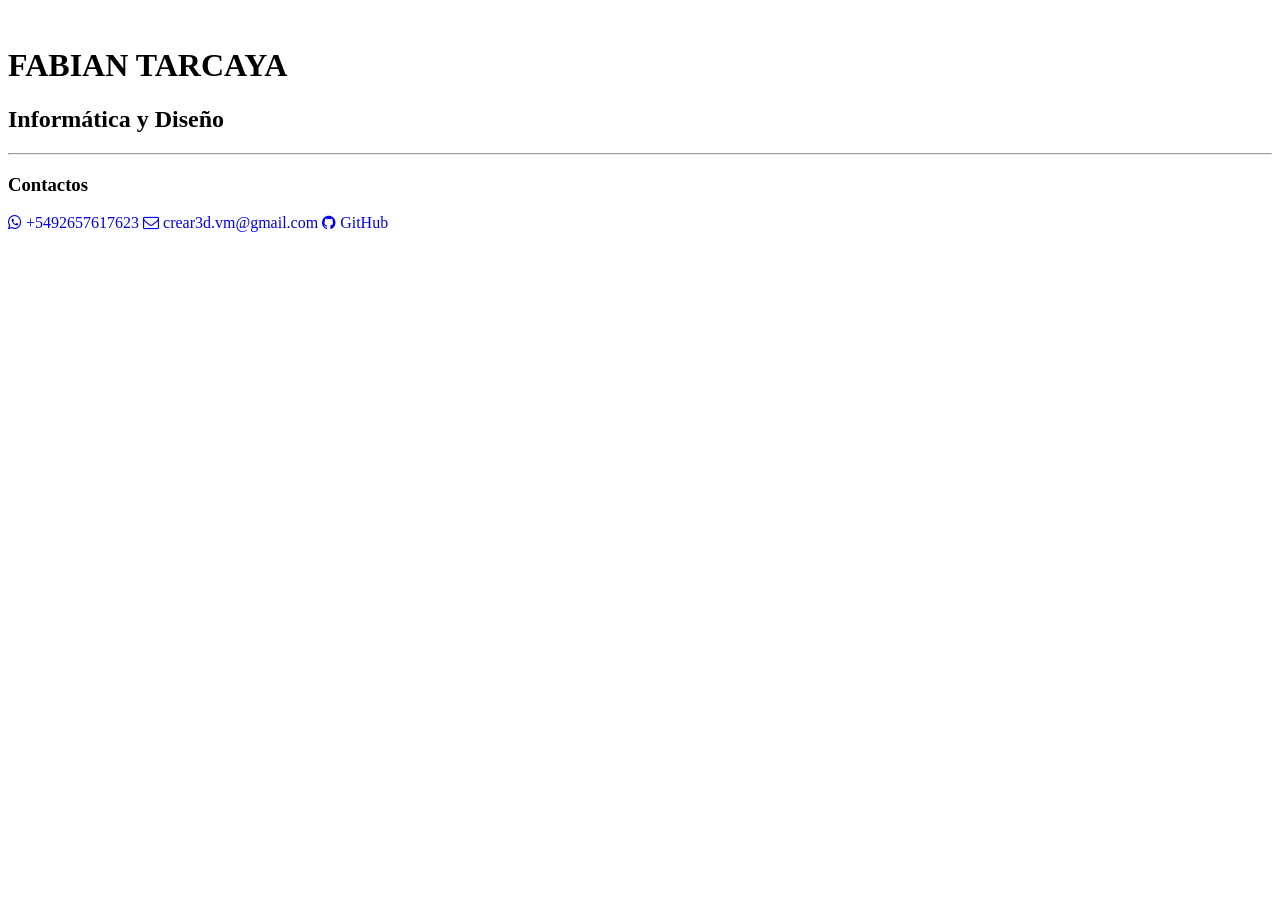
==== tarjeta.html @ aece2929 "Add files via upload" ====
<!DOCTYPE html>
<html lang="es">
<head>
    <meta charset="UTF-8">
    <meta name="viewport" content="width=device-width, initial-scale=1.0">
    <link rel="stylesheet" href="estilo.css">
    <link rel="stylesheet" href="https://cdnjs.cloudflare.com/ajax/libs/font-awesome/4.7.0/css/font-awesome.css" integrity="sha512-5A8nwdMOWrSz20fDsjczgUidUBR8liPYU+WymTZP1lmY9G6Oc7HlZv156XqnsgNUzTyMefFTcsFH/tnJE/+xBg==" crossorigin="anonymous" referrerpolicy="no-referrer">
    <title>Tarjeta Presentación</title>
</head>
<body>
    <div class="cuerpotarjeta">
        <header>
            <img src="unnamed (9).jpg" alt="">
            <h1><div class="nombre">FABIAN TARCAYA</div></h1>
            <h2 class="perfil">Informática y Diseño</h2>
        </header>
        <hr>
        <section class="contenido">
            <h3 class="contactos">Contactos</h3>
            <a href="https://wa.me/"target="_blank"><i class="fa fa-whatsapp" aria-hidden="true"> +5492657617623 </i></a>
            <a href="mailto:crear3d.vm@gmail.com"target="_blank"><i class="fa fa-envelope-o" aria-hidden="true"> crear3d.vm@gmail.com</i></a>
            <a href="https://github.com/mepafa123"target="_blank"><i class="fa fa-github" aria-hidden="true"> GitHub </i></a>
        </section>
    </div>
</body>
</html>
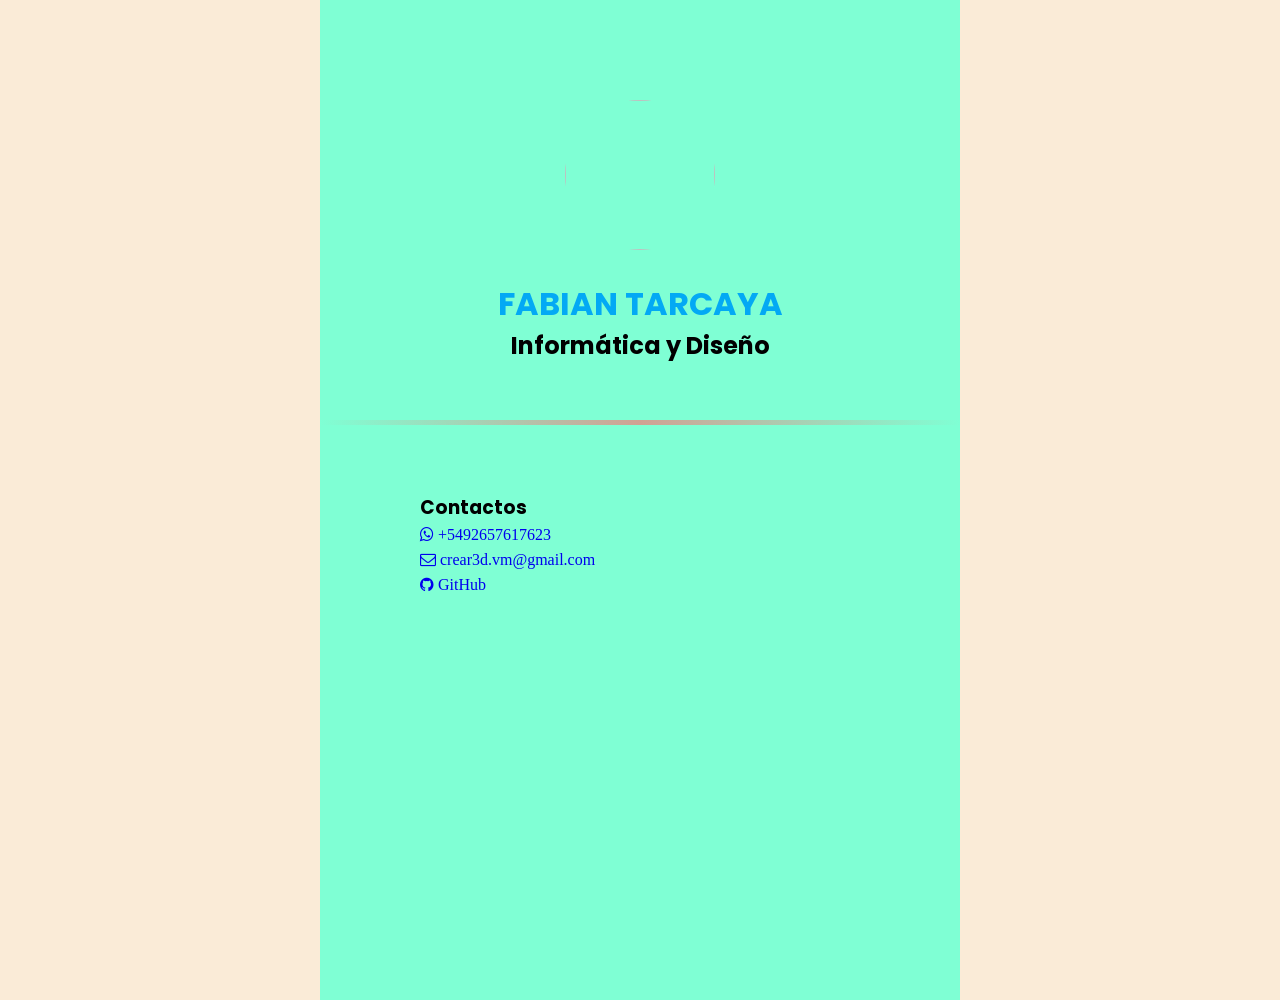
==== commit f643b8b2: "Update tarjeta.html" ====
--- a/tarjeta.html
+++ b/tarjeta.html
@@ -3,7 +3,7 @@
 <head>
     <meta charset="UTF-8">
     <meta name="viewport" content="width=device-width, initial-scale=1.0">
-    <link rel="stylesheet" href="estilo.css">
+    <link rel="stylesheet" href="tarjeta.css">
     <link rel="stylesheet" href="https://cdnjs.cloudflare.com/ajax/libs/font-awesome/4.7.0/css/font-awesome.css" integrity="sha512-5A8nwdMOWrSz20fDsjczgUidUBR8liPYU+WymTZP1lmY9G6Oc7HlZv156XqnsgNUzTyMefFTcsFH/tnJE/+xBg==" crossorigin="anonymous" referrerpolicy="no-referrer">
     <title>Tarjeta Presentación</title>
 </head>
@@ -23,4 +23,4 @@
         </section>
     </div>
 </body>
-</html>+</html>
--- a/tarjeta.css
+++ b/tarjeta.css
@@ -0,0 +1,115 @@
+@import url("https://fonts.googleapis.com/css?family=Poppins:200,300,400,500,600,700,800,900&display=swap");
+*{
+    margin: 0;
+    padding: 0;
+    box-sizing: border-box;
+}
+body{
+    position: relative;
+    display: flex;
+    justify-content: center;
+    background-color: antiquewhite;
+    font-family: Poppins, sans-serif;
+    min-height: 1000px;
+}
+.cuerpotarjeta{
+    position: absolute;
+    width: 50%;
+    min-height: 1000px;
+    display: flex;
+    flex-direction: column;
+    align-content: center;
+    background: aquamarine;
+}
+img{
+    width: 150px;
+    height: 150px;
+    border-radius: 50%;
+    object-fit: cover;
+}
+header{
+    display: flex;
+    padding-top: 100px;
+    flex-direction: column;
+    align-items: center;
+    width: 100%;
+    height: 400px;
+}
+h1{
+    padding-top: 30px;
+    color: #03a9f4;
+}
+hr {
+    border: 0;
+    height: 5px;
+    background: linear-gradient(to right, transparent, rgba(209, 161, 147, 1), transparent);
+    margin: 20px 0;
+}
+section,.contenido{
+    font-weight:600;
+    width: 100%;
+    height: 200px;
+    display: flex;
+    flex-direction: column;
+    justify-content: center;
+    padding-left: 100px;
+    padding-right: 100px;
+}
+@media(max-width: 650px){
+    ection,.contenido{
+    padding-left: 50px;
+    padding-right: 50px;
+    }
+}
+@media(max-width: 600px){
+    h1{
+        font-size: 30px;
+    }
+    h2{
+        font-size: 20px;
+    }
+}
+@media(max-width: 550px){
+    img{
+        width: 120px;
+        height: 120px;
+    }
+    h1{
+        font-size: 26px;
+    }
+    h2{
+        font-size: 18px;
+    }
+    section,.contenido{
+        padding-left: 40px;
+        padding-right: 40px;
+    }
+}
+@media(max-width: 530px){
+    img{
+        width: 110px;
+        height: 110px;
+    }
+    h1{
+        font-size: 22px;
+    }
+    h2{
+        font-size: 16px;
+    }
+    section,.contenido{
+        padding-left: 30px;
+        padding-right: 30px;
+    }
+}
+@media(max-width: 490px){
+    section,.contenido{
+        padding-left: 20px;
+        padding-right: 20px;
+    }
+}
+@media(max-width: 450px){
+    section,.contenido{
+        padding-left: 10px;
+        padding-right: 10px;
+    }
+}
